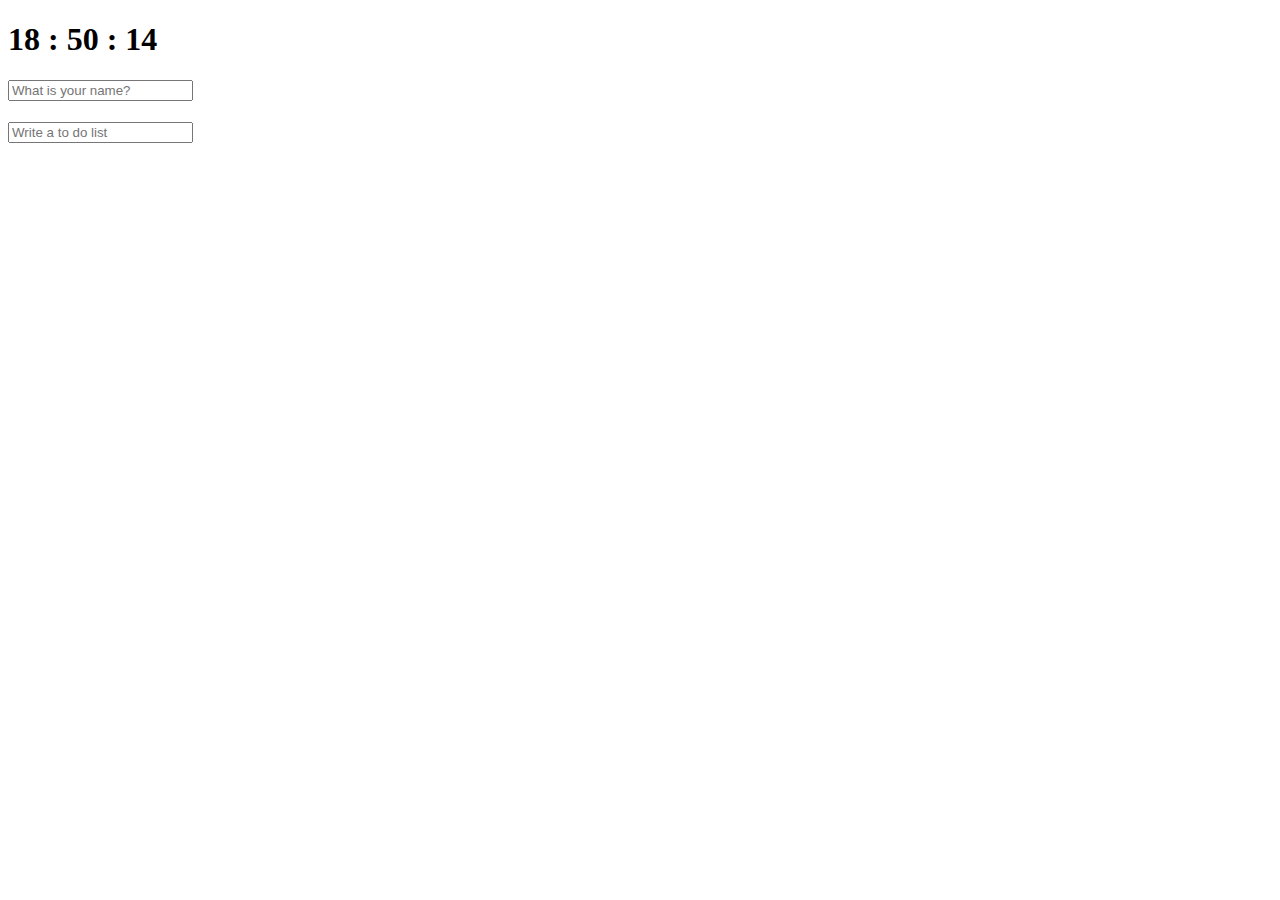
==== project_momentum/index.html @ b4d6aa6c "to do list made !!" ====
<!DOCTYPE html>
  <head>
    <title> Practice </title>
    <meta charset="utf-8">
    <link rel ="stylesheet" href="index.css"/>
   </head>
  <body>
    <div class = "js-clock">
      <h1>00:00</h1>
    </div>
    <form class = "js-form form">
      <input type ="text" placeholder="What is your name?" />
    </form>
    <h4 class = "js-greetings  greetings"> </h4>
    <form class = "js-toDoForm">
      <input type = "text" placeholder="Write a to do list" />
    </form> 
    <ul class = "js-toDoList">
    </ul>
    <script src = "clock.js"></script>
    <script src = "greeting.js"></script>
    <script src = "todo.js"></script>
  </body>
</html>
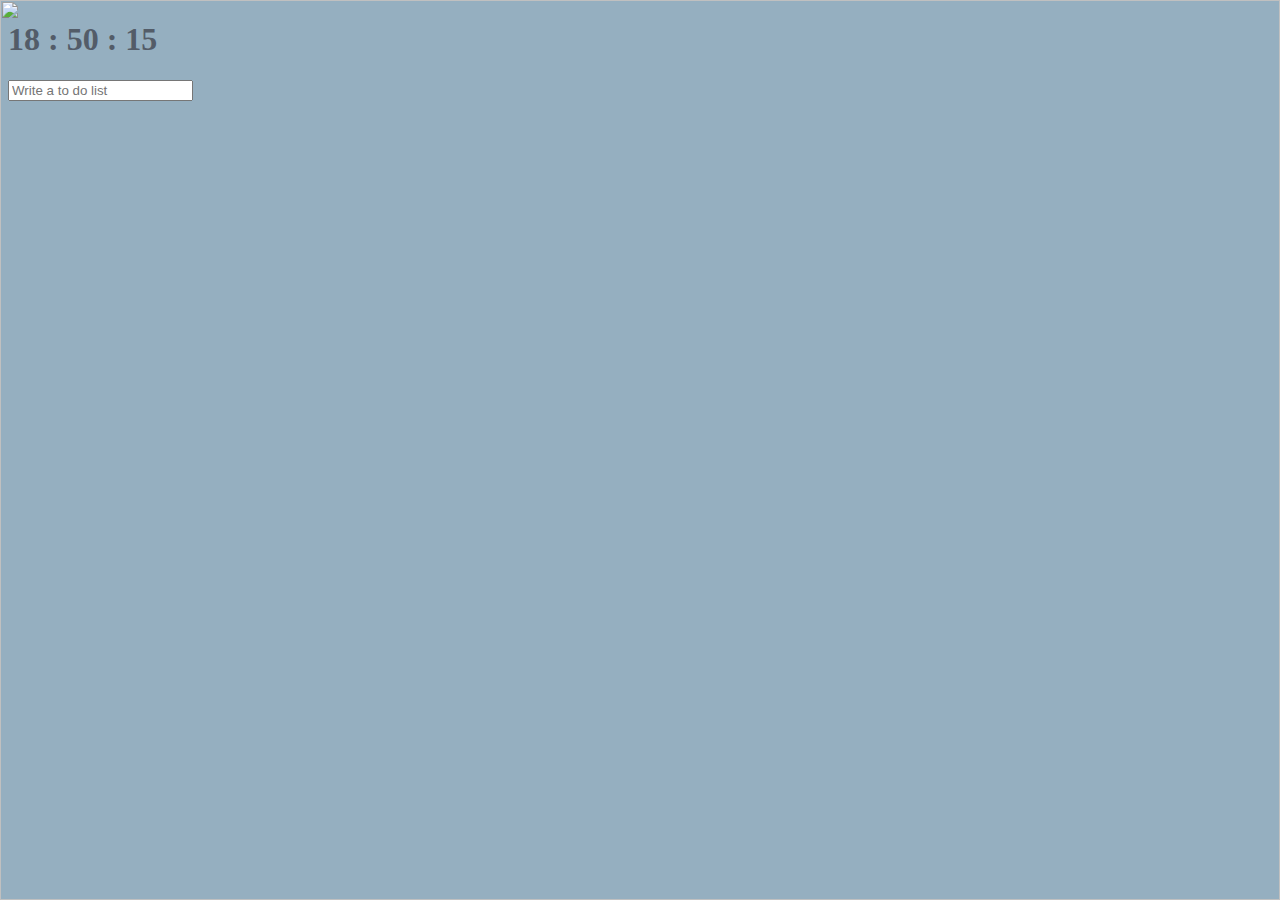
==== commit bacd8508: "background image random output" ====
--- a/project_momentum/index.html
+++ b/project_momentum/index.html
@@ -20,5 +20,6 @@
     <script src = "clock.js"></script>
     <script src = "greeting.js"></script>
     <script src = "todo.js"></script>
+    <script src = "bg.js"></script>
   </body>
 </html>--- a/project_momentum/index.css
+++ b/project_momentum/index.css
@@ -0,0 +1,36 @@
+body {
+    background-color:#95afc0;
+  }
+
+body {
+    color : #535c68;
+  }
+
+  .form,
+  .greetings {
+    display: none;
+  }
+
+  .showing {
+    display : block;
+  }
+
+  @keyframes fadeIn {
+    from {
+      opcity :0;
+    }
+    to{
+      opacity: 1;
+
+    }
+  }
+
+  .bgImage {
+    position: absolute;
+    top: 0;
+    left: 0;
+    width: 100%;
+    height: 100%;
+    z-index: -1;
+    animation: fadeIn .5s linear;
+  }